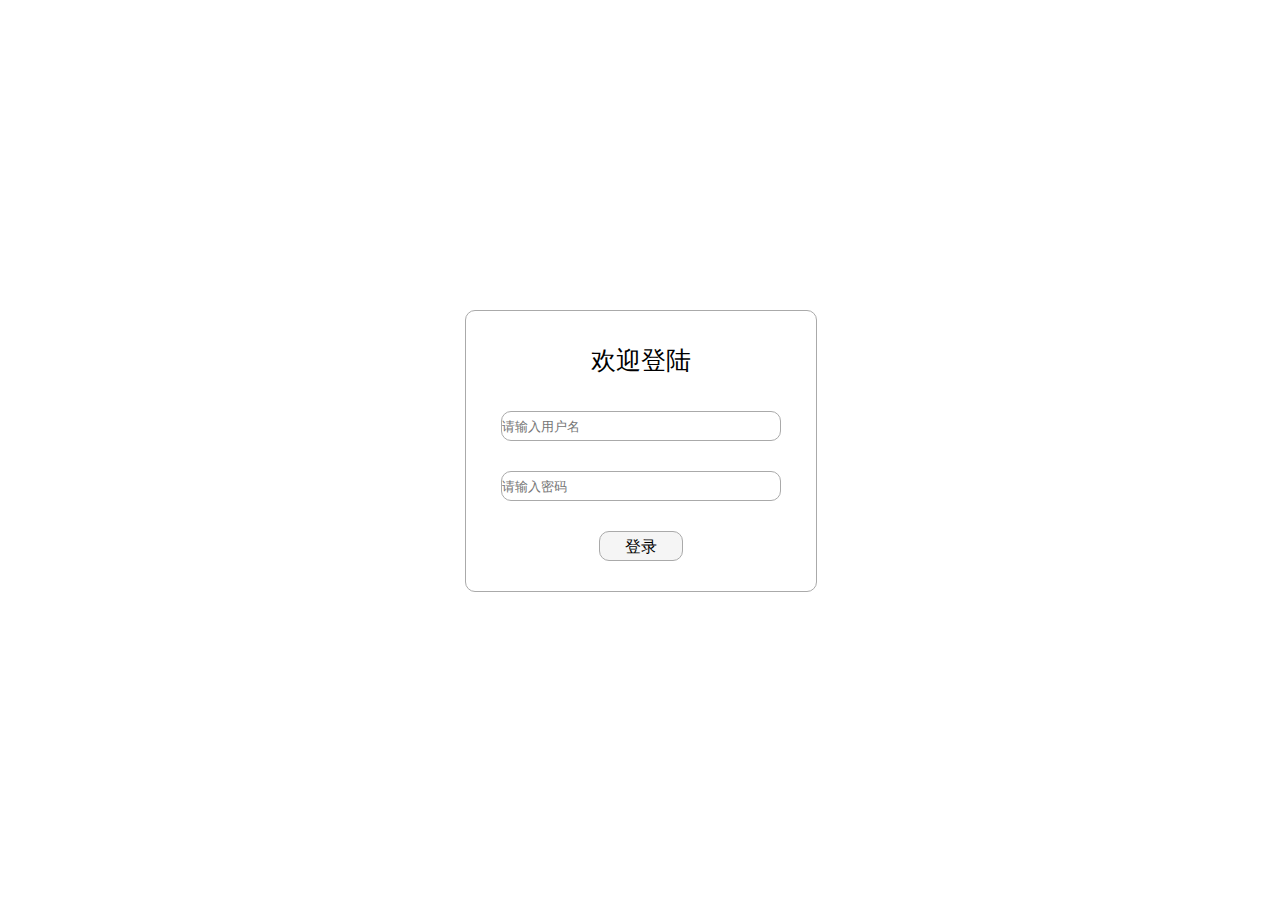
==== www/index.html @ d69646b9 "修改orderlist.tpl" ====
<html>

<head>
	<meta charset="UTF-8">
	<title>登录</title>
	<style>
		* {
			margin: 0;
			padding: 0;
		}
		
		body {
			background: url('http://127.0.0.1:8080/bg21.jpg')no-repeat center;
			background-size: 100% 100%;
		}
		
		.sign {
			width: 350px;
			height: 280px;
			position: absolute;
			top: 50%;
			margin-top: -140px;
			left: 50%;
			margin-left: -175px;
			background: rgba(255, 255, 255, 0.3);
			border: 1px solid #aaa;
			border-radius: 10px;
		}
		
		.welcome {
			width: 100%;
			height: 40px;
			font-size: 25px;
			text-align: center;
			line-height: 40px;
			margin-top: 30px;
		}
		
		.userName {
			width: 80%;
			height: 30px;
			margin: 0 auto;
			margin-top: 30px;
			position: relative;
		}
		
		.userName input {
			width: 100%;
			height: 100%;
			position: relative;
			float: right;
			border: 1px solid #aaa;
			outline: none;
			background: #fff;
			border-radius: 10px;
		}
		
		.password {
			width: 80%;
			height: 30px;
			margin: 0 auto;
			margin-top: 30px;
			position: relative;
		}
		
		.password input {
			width: 100%;
			height: 100%;
			position: relative;
			float: right;
			border: 1px solid #aaa;
			outline: none;
			background: #fff;
			border-radius: 10px;
		}
		
		.denglu {
			width: 80%;
			height: 30px;
			margin: 0 auto;
			margin-top: 30px;
			position: relative;
		}
		
		.submit {
			width: 30%;
			height: 30px;
			margin-left: 35%;
			border: 1px solid #aaa;
			border-radius: 10px;
			text-align: center;
			line-height: 30px;
			background: #f5f5f5;
			font-size: 16px;
			position: relative;
			outline: none;
		}
	</style>
</head>

<body>
	<div class="sign">
		<!--<form id="submitForm">-->
			<div class="welcome">欢迎登陆</div>
			<div class="userName">
				<input class="name_input" name="username" type="text" placeholder="请输入用户名">
			</div>
			<div class="password">
				<input class="passwd_input" name="password" type="password" placeholder="请输入密码">
			</div>
			<div class="denglu">
				<button  class="submit" onclick="loginClick()">登录</button>
		<!--</form>-->
		</div>
	</div>
	<script src="http://127.0.0.1:8080/jquery-1.11.1.min.js"></script>
	<script>
		//获取用户输入
		function get_user(){
			name=$(".name_input").val()
			passwd=$(".passwd_input").val()
			return {"username":name,"password":passwd}
		}
		//判断用户输入是否为空
		function judge_input(){
			return $(".name_input").val()!="" && $(".passwd_input").val()!=""
		}
		function loginClick(){
			var flag=judge_input()
			if(flag==true){
				$.ajax({
					type:'post',
					url:"http://127.0.0.1:8080/login",
					data:get_user(),
					async: true,
					success: function(result) {
						if(result['result']=="error"){
							alert('用户名或者密码错误！');
						}
						else if(result['result']=='success'){
							location.href='http://127.0.0.1:8080/orderlist?pageIndex=1'
						}
					}
			});
		}
		else{
			alert("用户或名密码为空");
		}
	}
</script>
</body>

</html>
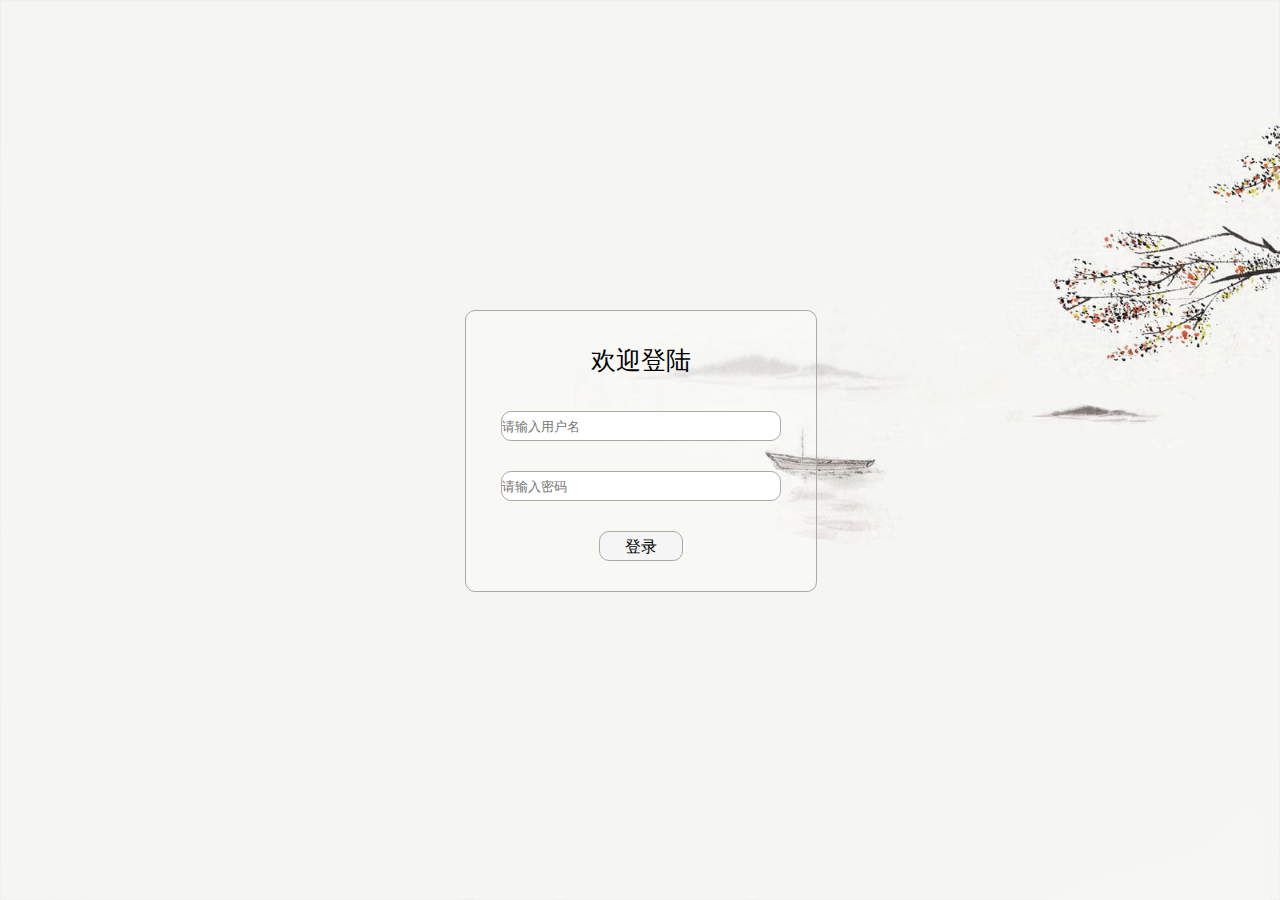
==== commit 2b4badca: "订单列表加入日期插件，优化route路径" ====
--- a/www/index.html
+++ b/www/index.html
@@ -10,7 +10,7 @@
 		}
 		
 		body {
-			background: url('http://127.0.0.1:8080/bg21.jpg')no-repeat center;
+			background: url('images/bg21.jpg')no-repeat center;
 			background-size: 100% 100%;
 		}
 		
@@ -113,7 +113,7 @@
 		<!--</form>-->
 		</div>
 	</div>
-	<script src="http://127.0.0.1:8080/jquery-1.11.1.min.js"></script>
+	<script src="js/jquery-1.11.1.min.js"></script>
 	<script>
 		//获取用户输入
 		function get_user(){
@@ -138,7 +138,7 @@
 							alert('用户名或者密码错误！');
 						}
 						else if(result['result']=='success'){
-							location.href='http://127.0.0.1:8080/orderlist?pageIndex=1'
+							location.href='http://127.0.0.1:8080/orderlist/p?pageIndex=1'
 						}
 					}
 			});
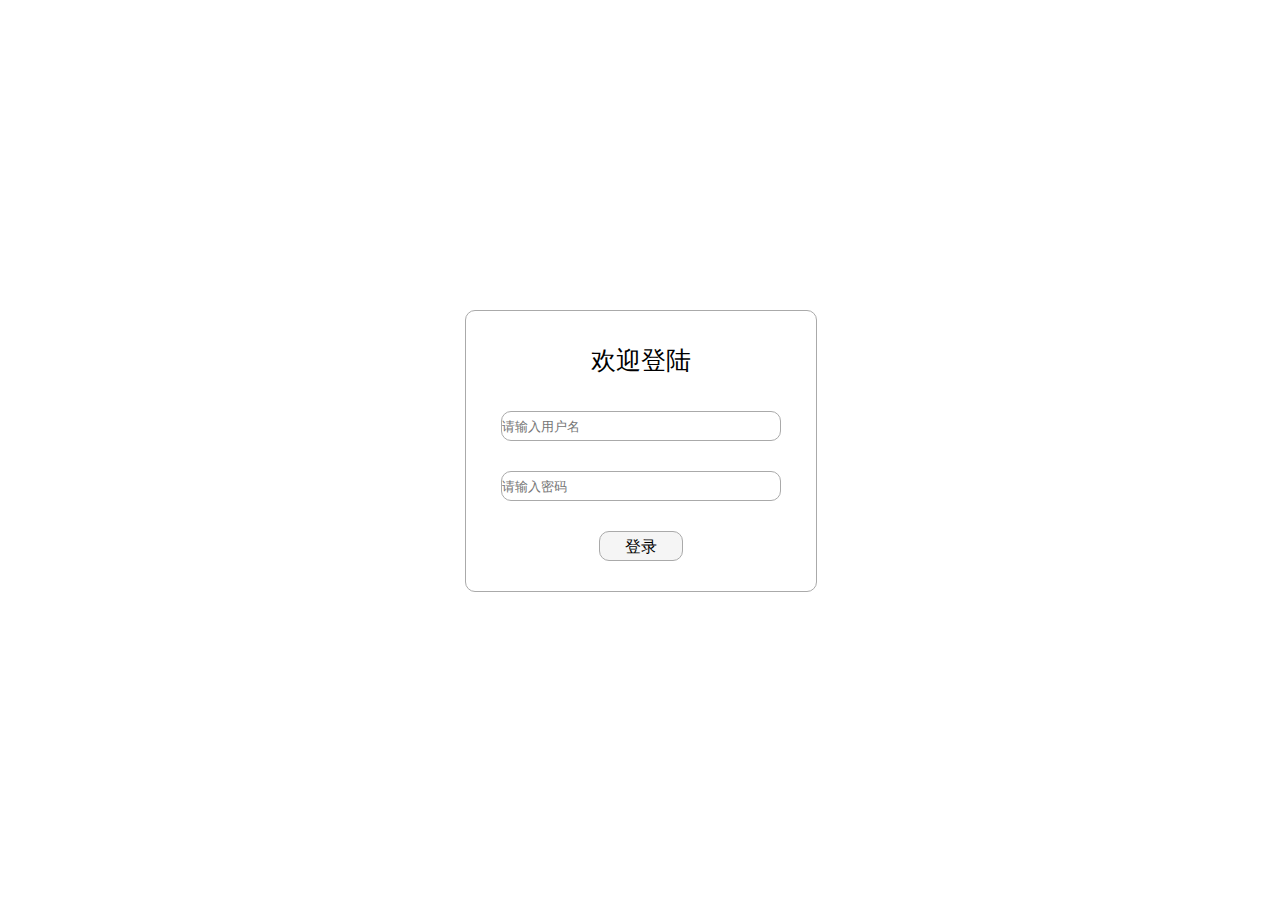
==== commit 4da5fe86: "增加session操作；页面orderlist增加操作" ====
--- a/www/index.html
+++ b/www/index.html
@@ -10,7 +10,7 @@
 		}
 		
 		body {
-			background: url('images/bg21.jpg')no-repeat center;
+			background: url('./bg21.jpg')no-repeat center;
 			background-size: 100% 100%;
 		}
 		
@@ -113,7 +113,7 @@
 		<!--</form>-->
 		</div>
 	</div>
-	<script src="js/jquery-1.11.1.min.js"></script>
+	<script src="./jquery-1.11.1.min.js"></script>
 	<script>
 		//获取用户输入
 		function get_user(){
@@ -130,7 +130,7 @@
 			if(flag==true){
 				$.ajax({
 					type:'post',
-					url:"http://127.0.0.1:8080/login",
+					url:"/checkuser",
 					data:get_user(),
 					async: true,
 					success: function(result) {
@@ -138,7 +138,8 @@
 							alert('用户名或者密码错误！');
 						}
 						else if(result['result']=='success'){
-							location.href='http://127.0.0.1:8080/orderlist/p?pageIndex=1'
+							//alert('跳转地址为： http://127.0.0.1:8080/orderdetail/1;session=' + result['session'])
+							location.href='http://127.0.0.1:8080/orderdetail/1?;session=' + result['session']
 						}
 					}
 			});
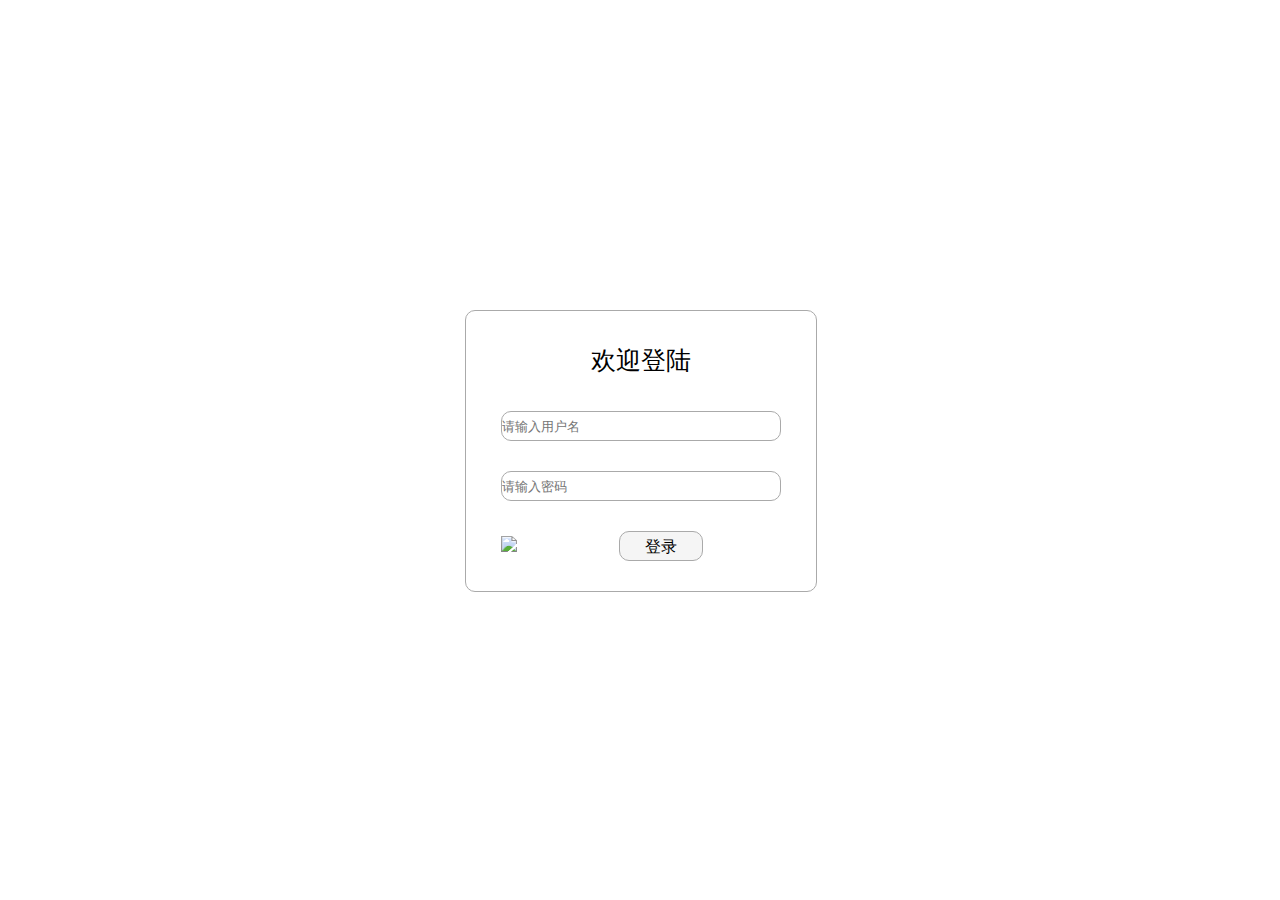
==== commit 4ac3ddd7: "xiaogai" ====
--- a/www/index.html
+++ b/www/index.html
@@ -109,12 +109,14 @@
 				<input class="passwd_input" name="password" type="password" placeholder="请输入密码">
 			</div>
 			<div class="denglu">
-				<button  class="submit" onclick="loginClick()">登录</button>
+				<img class='loadding subimt' src='./loading.gif'/>
+				<button  class="submit submitcss" onclick="loginClick()">登录</button>
 		<!--</form>-->
 		</div>
 	</div>
 	<script src="./jquery-1.11.1.min.js"></script>
 	<script>
+		$('.loadding').hide()
 		//获取用户输入
 		function get_user(){
 			name=$(".name_input").val()
@@ -128,6 +130,8 @@
 		function loginClick(){
 			var flag=judge_input()
 			if(flag==true){
+				$('.submitcss').hide()
+				$('.loadding').show()
 				$.ajax({
 					type:'post',
 					url:"/checkuser",
@@ -135,16 +139,21 @@
 					async: true,
 					success: function(result) {
 						if(result['result']=="error"){
+							$('.submitcss').show()
+							$('.loadding').hide()
 							alert('用户名或者密码错误！');
 						}
 						else if(result['result']=='success'){
 							//alert('跳转地址为： http://127.0.0.1:8080/orderdetail/1;session=' + result['session'])
-							location.href='http://127.0.0.1:8080/orderdetail/1?;session=' + result['session']
+							//location.href='http://127.0.0.1:8080/orderdetail/1?;session=' + result['session']
+							location.href='/orderlist?pageIndex=1&condition=0&session=' + result['session']
 						}
 					}
 			});
 		}
 		else{
+			$('.submitcss').show()
+			$('.loadding').hide()
 			alert("用户或名密码为空");
 		}
 	}
